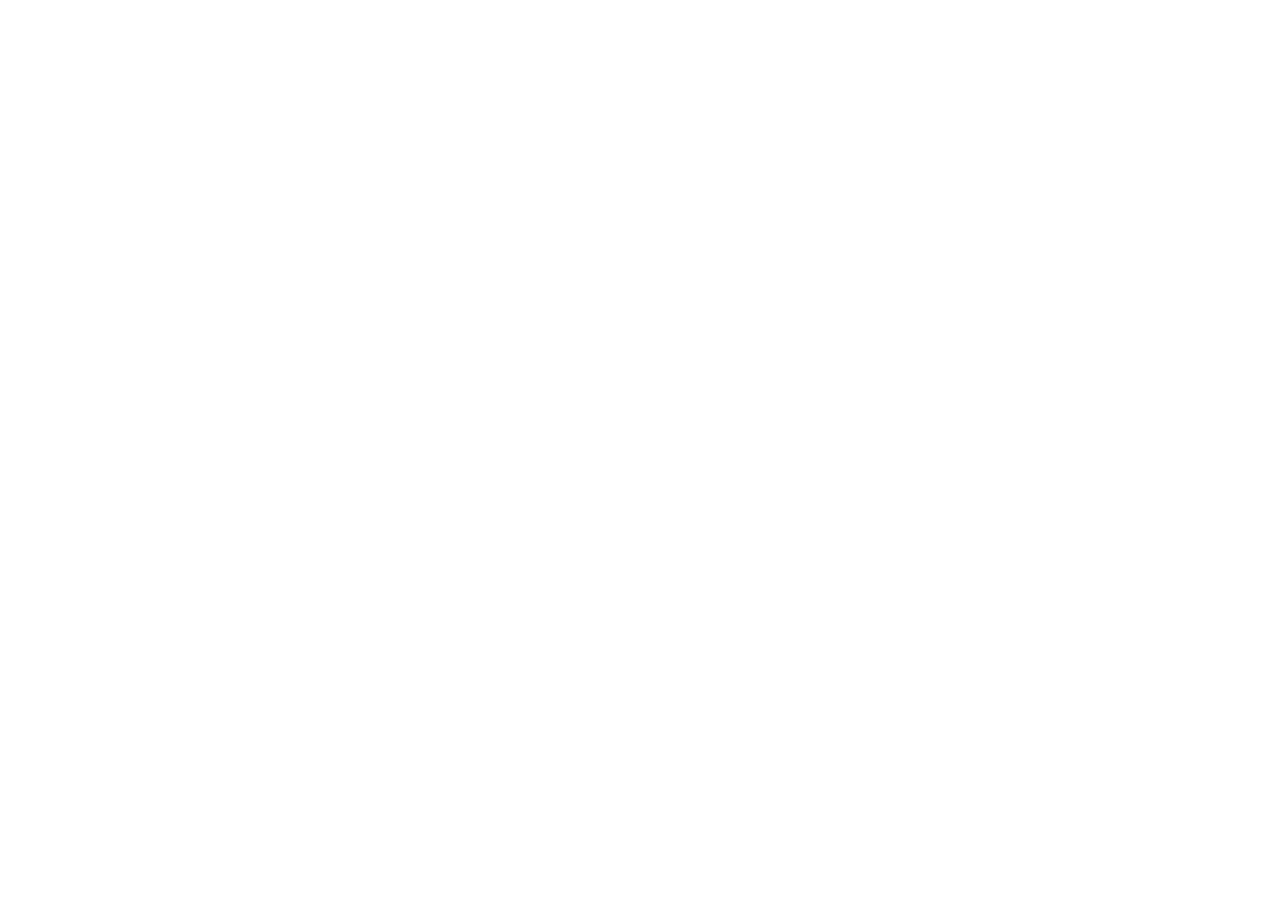
==== index.html @ a2ffffa5 "cawen dio" ====
<!DOCTYPE html>
<html lang="en">
<head>
    <meta charset="UTF-8">
    <meta http-equiv="X-UA-Compatible" content="IE=edge">
    <meta name="viewport" content="width=device-width, initial-scale=1.0">
    <title>Document</title>
</head>
<body>
    <img src="../CARTA NAVIDENA/img/tree.png" alt="">
</body>
</html>
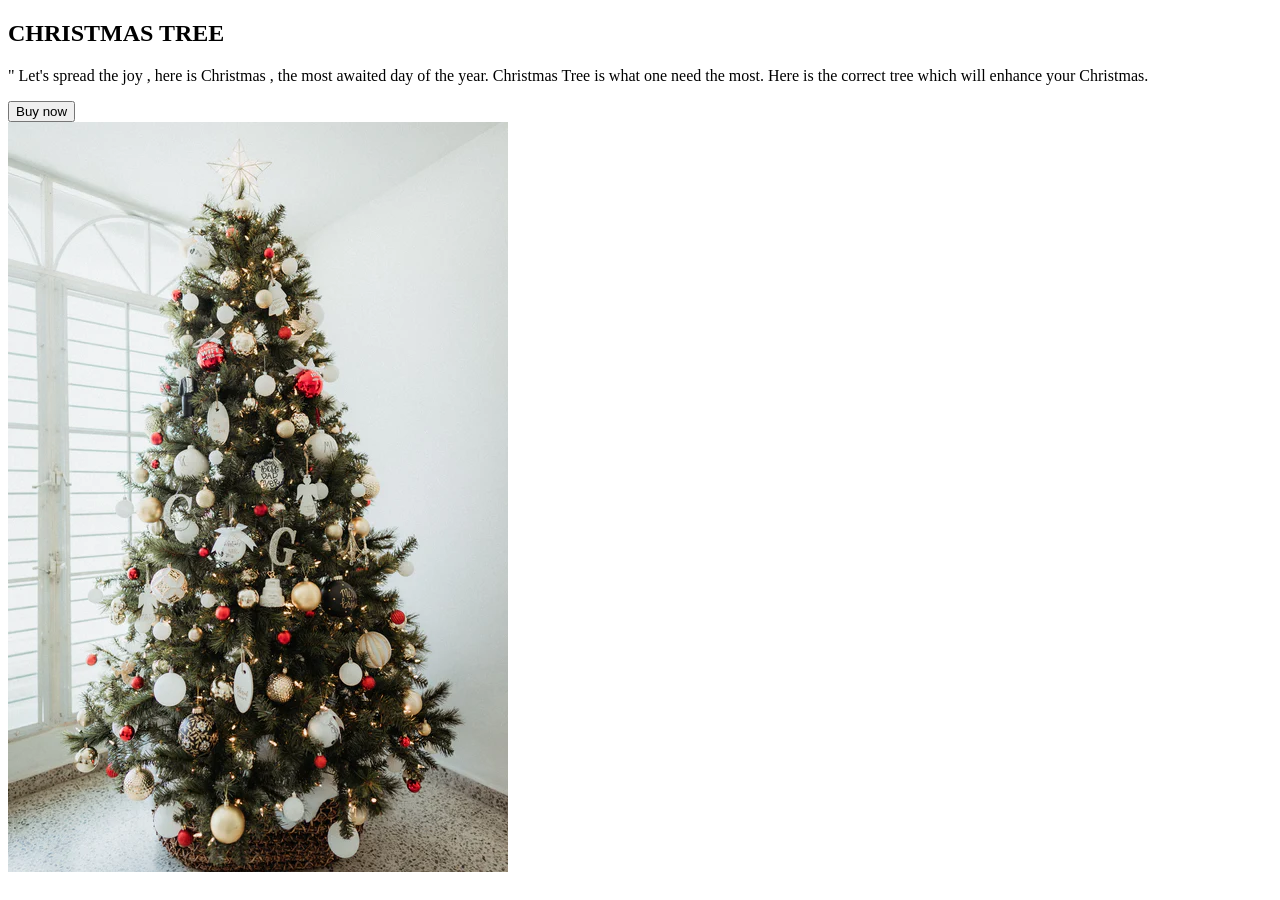
==== commit e9945a27: "3" ====
--- a/index.html
+++ b/index.html
@@ -5,8 +5,33 @@
     <meta http-equiv="X-UA-Compatible" content="IE=edge">
     <meta name="viewport" content="width=device-width, initial-scale=1.0">
     <title>Document</title>
+    <link rel="stylesheet" href="../CARTA NAVIDENA/style.css">
 </head>
 <body>
-    <img src="../CARTA NAVIDENA/img/tree.png" alt="">
+    <article class="card">
+        
+        <section class="cardcontent">
+
+            <h2>CHRISTMAS TREE</h2>
+
+            <div class="logo">
+                <i class="fa-solid fa-star"></i>
+                <i class="fa-solid fa-star"></i>
+                <i class="fa-solid fa-star"></i>
+                <i class="fa-solid fa-star"></i>
+                <i class="fa-regular fa-star"></i>
+            </div>
+
+            <p>" Let's spread the joy , here is Christmas , the most awaited day of the
+                year. Christmas Tree is what one need the most. Here is the correct tree which will enhance your
+                Christmas.</p>
+            
+            <button class="panelbutton">Buy now</button>
+        </section>
+
+        <section class="portada">
+            <img src="./img/tree.png">
+        </section>
+    </article>
 </body>
 </html>
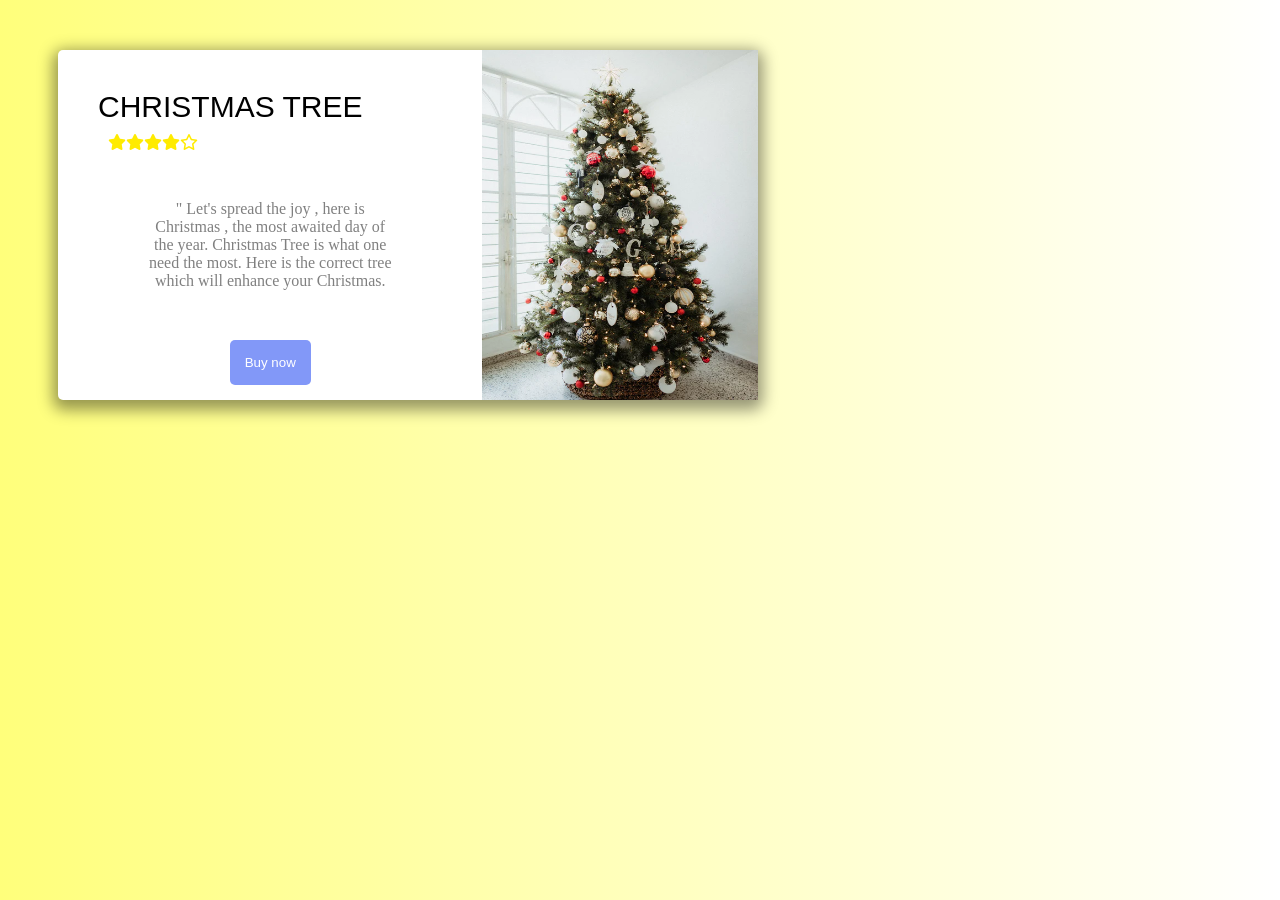
==== commit 5623a4a3: "34" ====
--- a/index.html
+++ b/index.html
@@ -5,7 +5,7 @@
     <meta http-equiv="X-UA-Compatible" content="IE=edge">
     <meta name="viewport" content="width=device-width, initial-scale=1.0">
     <title>Document</title>
-    <link rel="stylesheet" href="../CARTA NAVIDENA/style.css">
+    <link rel="stylesheet" href="./style.css">
 </head>
 <body>
     <article class="card">
--- a/style.css
+++ b/style.css
@@ -0,0 +1,62 @@
+@import url('https://cdnjs.cloudflare.com/ajax/libs/font-awesome/6.2.0/css/all.min.css');
+
+body{
+    background: linear-gradient(90deg, rgba(255,255,123,1) 0%, rgba(255,255,255,1) 100%);
+}
+
+.card{
+    height: 350px;
+    width: 700px;
+    background-color: white;
+    border-radius: 5px;
+    display: flex; 
+    box-shadow: 0px 5px 15px 5px rgba(0,0,0,0.41);
+    margin: 50px 50px;
+}
+
+.cardcontent{
+    padding: 40px;
+    width: 50%;
+    height: 100%;
+    text-align: center;
+    position: relative;
+}
+
+h2{
+    font-size: 30px;
+    font-family: Impact, 'Arial Narrow Bold', sans-serif;
+    font-weight: lighter;
+    text-align: left;
+    margin: 0;
+}
+
+.cardcontent .logo{
+    color: rgb(255, 235, 0);
+    margin: 10px;
+    display: flex;
+}
+
+p{
+    text-align: center;
+    color: grey;
+    margin: 50px;
+}
+
+.panelbutton{
+    border: 0;
+    border-radius: 5px;
+    background-color: rgb(130, 152, 248);
+    color: white;
+    padding: 15px;
+}
+
+.portada{
+    position: relative;
+    width: 40%;
+    height: 100%;
+}
+
+.portada img {
+    width: 100%;
+    height: 100%;
+}
